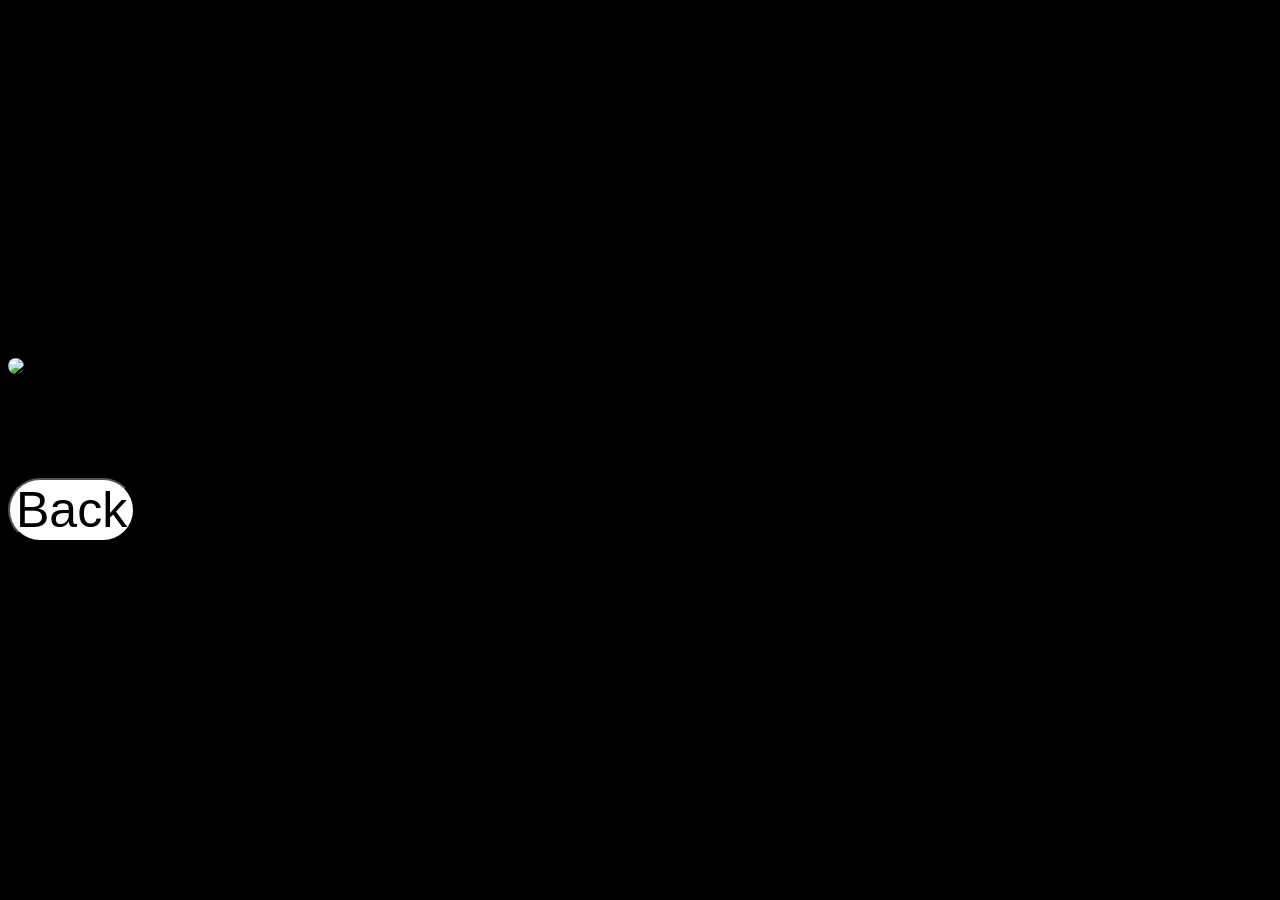
==== ARView.html @ 11859f8a "Initial Commit The Orig Code" ====
<!DOCTYPE html>
<html>
<head>
  <link rel="stylesheet" href="maincss.css">
</head>

<body style="background-color:black;">
<img style="margin-bottom:100px;" id="AR" src="AR-.png">
<a href="index.html"><button>Back</button></a>
</body>
<script>
const urlquery = new URLSearchParams(location.search).get("id");
document.addEventListener("DOMContentLoaded", () => {
   document.getElementById("AR").src = "AR" + urlquery + ".png" ;
});
</script>
</html>
---- maincss.css ----
img {
margin-top:350px;
margin-bottom:350px;
border-radius:70px;
}

div img {
  display: block;
  width: 45%;
  margin: 2%;
  align-items: center;
  justify-content: center;
}

button {
  color: black;
  background-color: white;
  border-radius:70px;
  display:block;
  font-size:50px;
}

a {
	text-decoration: none;
}
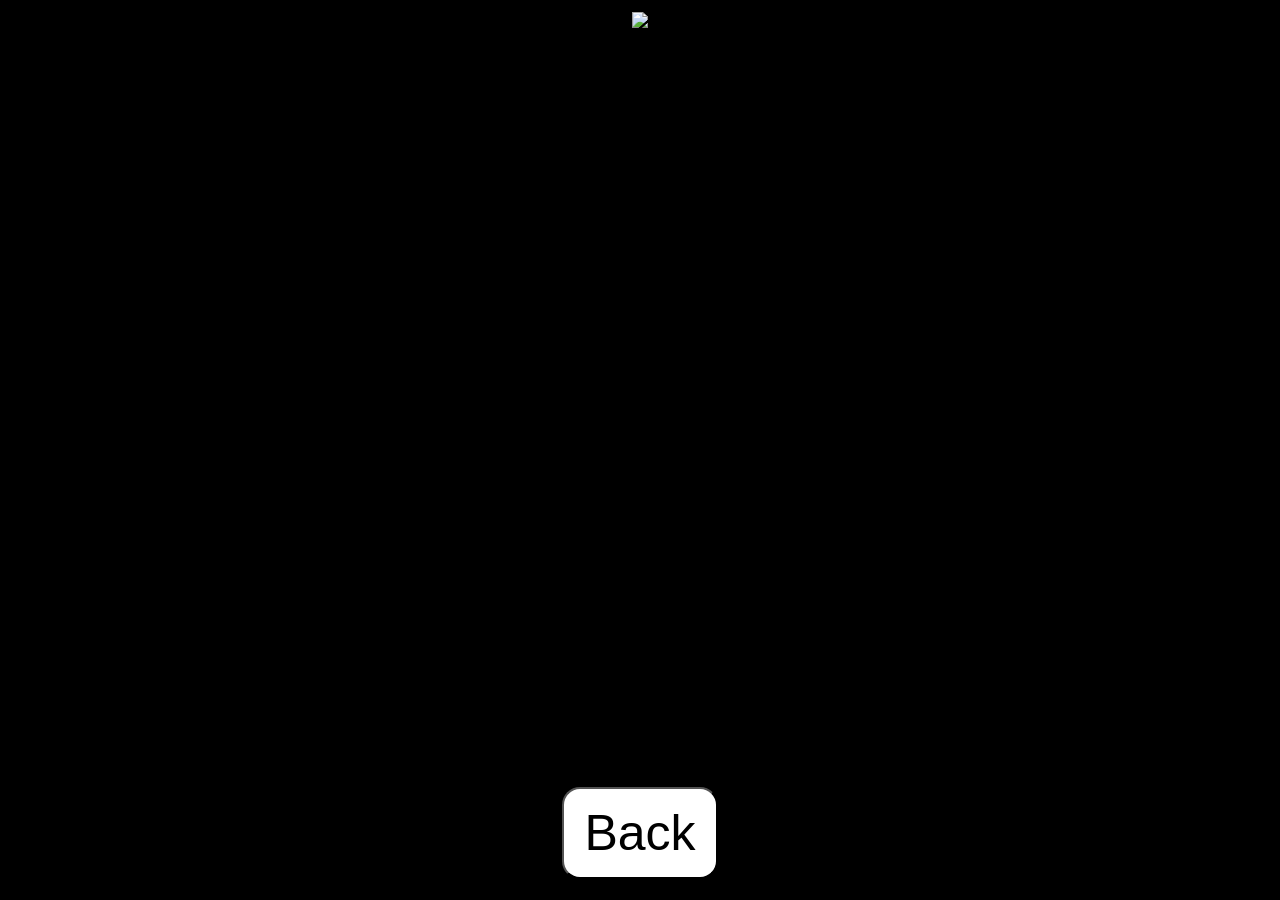
==== commit d124690d: "Added better css and feature" ====
--- a/ARView.html
+++ b/ARView.html
@@ -2,16 +2,43 @@
 <html>
 <head>
   <link rel="stylesheet" href="maincss.css">
+  <style>
+  img {
+   height: 90vh;
+  }
+  body {
+   display: flex;
+   justify-content: center;
+   align-items: center;
+  }
+  .contain {
+   display: flex;
+   flex-direction: column;
+   justify-content: center;
+   align-items: center;
+  }
+  </style>
 </head>
 
 <body style="background-color:black;">
+<div class="contain">
 <img style="margin-bottom:100px;" id="AR" src="AR-.png">
 <a href="index.html"><button>Back</button></a>
+</div>
 </body>
 <script>
 const urlquery = new URLSearchParams(location.search).get("id");
 document.addEventListener("DOMContentLoaded", () => {
    document.getElementById("AR").src = "AR" + urlquery + ".png" ;
 });
+const card = document.getElementById("AR");
+card.addEventListener("click", () => {
+			const match = card.src.match(/AR([1-6])\.png$/);
+			let num = match ? parseInt(match[1]) : 1;
+	
+			num = (num % 6) + 1; // cycle 1→2→3→4→5→6→1
+	
+			card.src = `AR${num}.png`;
+});
 </script>
 </html>
--- a/maincss.css
+++ b/maincss.css
@@ -1,12 +1,16 @@
+body {
+ background-color:#000000;
+}
+
 img {
 margin-top:350px;
 margin-bottom:350px;
-border-radius:70px;
 }
 
 div img {
-  display: block;
-  width: 45%;
+  display: inline-block;
+  /* width: 20%; */
+  height: 75vh;
   margin: 2%;
   align-items: center;
   justify-content: center;
@@ -15,8 +19,10 @@
 button {
   color: black;
   background-color: white;
-  border-radius:70px;
-  display:block;
+  border-radius:18px;
+  display: inline-block;
+  margin: 0px 20px;
+  padding: 15px 20px;
   font-size:50px;
 }
 
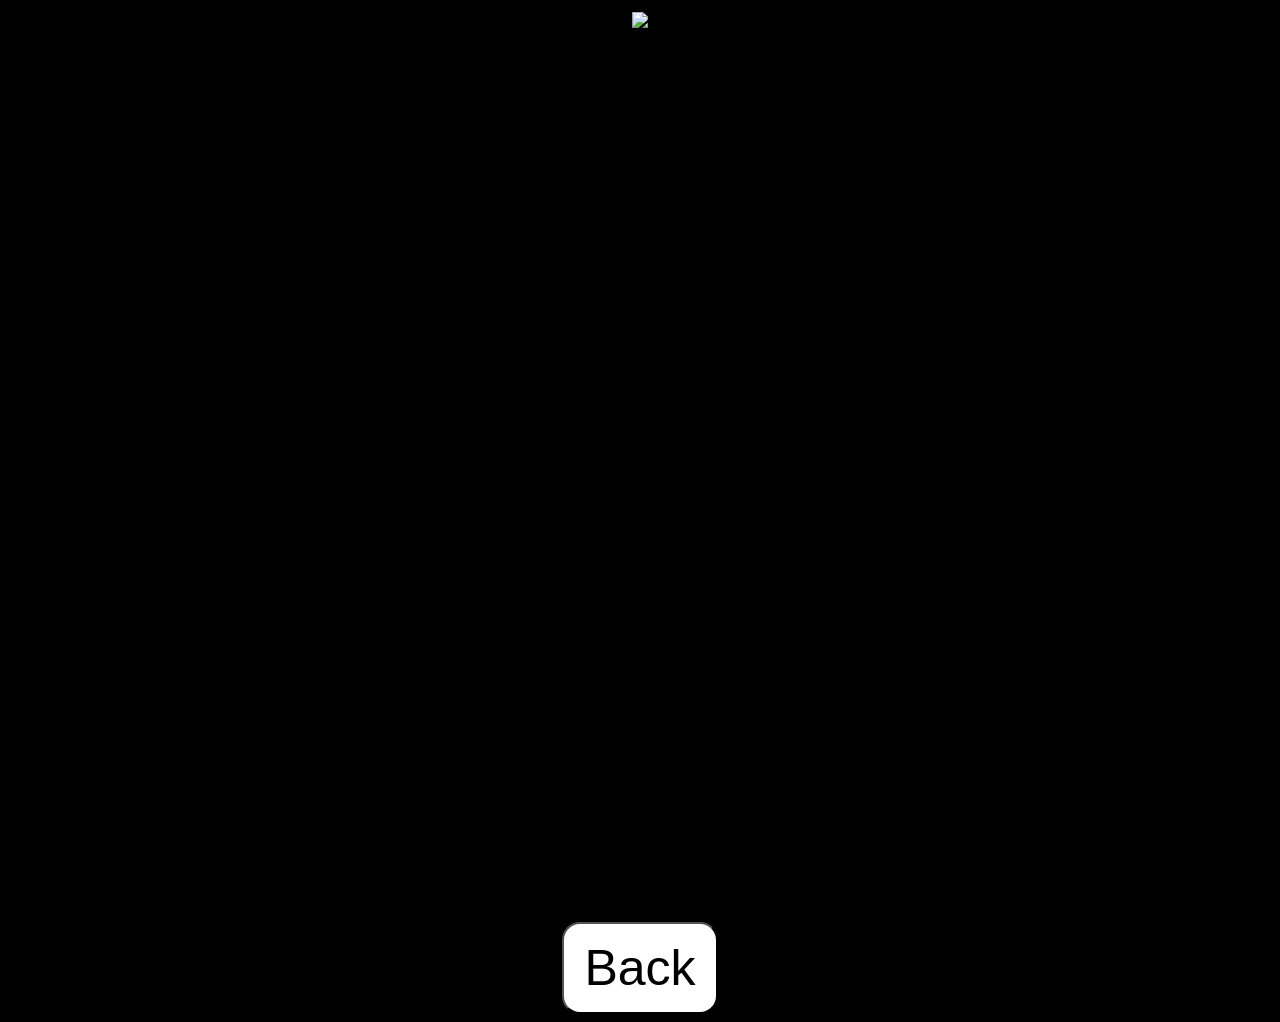
==== commit 60f34e38: "Beautified UI and added PWM Cards" ====
--- a/ARView.html
+++ b/ARView.html
@@ -27,18 +27,86 @@
 </div>
 </body>
 <script>
-const urlquery = new URLSearchParams(location.search).get("id");
+const params = new URLSearchParams(location.search);
+
+const ID = params.get("id");
+const TYPE_RAW = params.get("type");
+
+let TYPE_FOLDER;
+
+if (TYPE_RAW === "MAIN") {
+    TYPE_FOLDER = "MainCards";
+} else if (TYPE_RAW === "PWM") {
+    TYPE_FOLDER = "PhotosWMario";
+} else {
+    TYPE_FOLDER = TYPE_RAW; // allow direct folder names later
+}
+
+// --- CONFIG SYSTEM ---
+let cardConfig = {
+    prefix: "AR",
+    count: 6,
+    ext: "png"
+};
+
+async function loadConfig() {
+    try {
+        const res = await fetch(`${TYPE_FOLDER}/cardconfig.txt`);
+        const text = await res.text();
+
+        const lines = text.split("\n").map(l => l.trim());
+
+        // safe parsing with defaults
+        cardConfig.prefix = lines[0] || "AR";
+        cardConfig.count = parseInt(lines[1]) || 6;
+        cardConfig.ext = lines[2] || "png";
+
+    } catch (e) {
+        console.warn("Failed to load cardconfig.txt, using defaults", e);
+    }
+}
+
+// --- INIT ---
+document.addEventListener("DOMContentLoaded", async () => {
+    await loadConfig();
+
+    const img = document.getElementById("AR");
+    img.src = `${TYPE_FOLDER}/${cardConfig.prefix}${ID}.${cardConfig.ext}`;
+});
+
+// --- CARD CYCLE ---
+function nextCard(card) {
+    const regex = new RegExp(
+        `${TYPE_FOLDER}/${cardConfig.prefix}(\\d+)\\.${cardConfig.ext}$`
+    );
+
+    const match = card.src.match(regex);
+
+    let num = match ? parseInt(match[1]) : 1;
+
+    num = (num % cardConfig.count) + 1;
+
+    card.src = `${TYPE_FOLDER}/${cardConfig.prefix}${num}.${cardConfig.ext}`;
+}
+
 document.addEventListener("DOMContentLoaded", () => {
-   document.getElementById("AR").src = "AR" + urlquery + ".png" ;
+    const card = document.getElementById("AR");
+
+    card.addEventListener("click", () => {
+        nextCard(card);
+    });
 });
-const card = document.getElementById("AR");
-card.addEventListener("click", () => {
-			const match = card.src.match(/AR([1-6])\.png$/);
-			let num = match ? parseInt(match[1]) : 1;
-	
-			num = (num % 6) + 1; // cycle 1→2→3→4→5→6→1
-	
-			card.src = `AR${num}.png`;
-});
+
+// --- WAKE LOCK ---
+async function keepAwake() {
+    try {
+        wakeLock = await navigator.wakeLock.request("screen");
+        console.log("Wake Lock active");
+    } catch (err) {
+        console.error(err);
+    }
+}
+
+keepAwake();
 </script>
 </html>
--- a/maincss.css
+++ b/maincss.css
@@ -1,19 +1,24 @@
 body {
  background-color:#000000;
+ display: flex;
+ align-items: center;
+ justify-content: center;
+ flex-wrap: wrap;
+ font-family: Arial, Helvetica, sans-serif;
 }
 
 img {
 margin-top:350px;
 margin-bottom:350px;
+height: 75vh;
+margin: 2%;
 }
 
-div img {
-  display: inline-block;
-  /* width: 20%; */
-  height: 75vh;
-  margin: 2%;
+div {
+  display: flex;
   align-items: center;
   justify-content: center;
+  flex-wrap: wrap;
 }
 
 button {
@@ -28,4 +33,5 @@
 
 a {
 	text-decoration: none;
+	flex: 1;
 }
